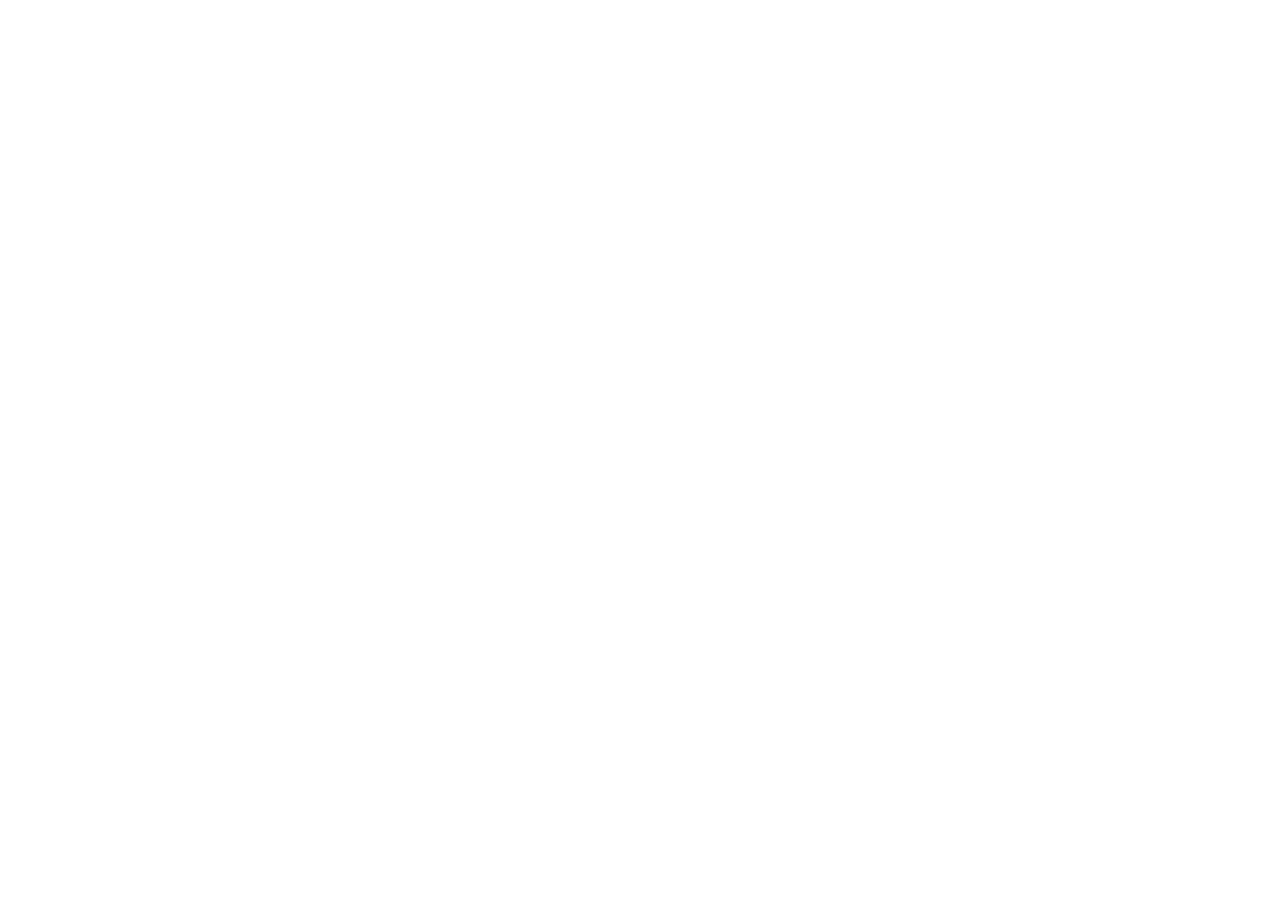
==== full-week.html @ 1cc4f473 "Add another html file" ====
<!DOCTYPE html>
<html lang="en">
  <head>
    <meta charset="UTF-8" />
    <meta http-equiv="X-UA-Compatible" content="IE=edge" />
    <meta name="viewport" content="width=device-width, initial-scale=1.0" />
    <title>My Upcoming Challenges</title>
  </head>
  <body></body>
</html>
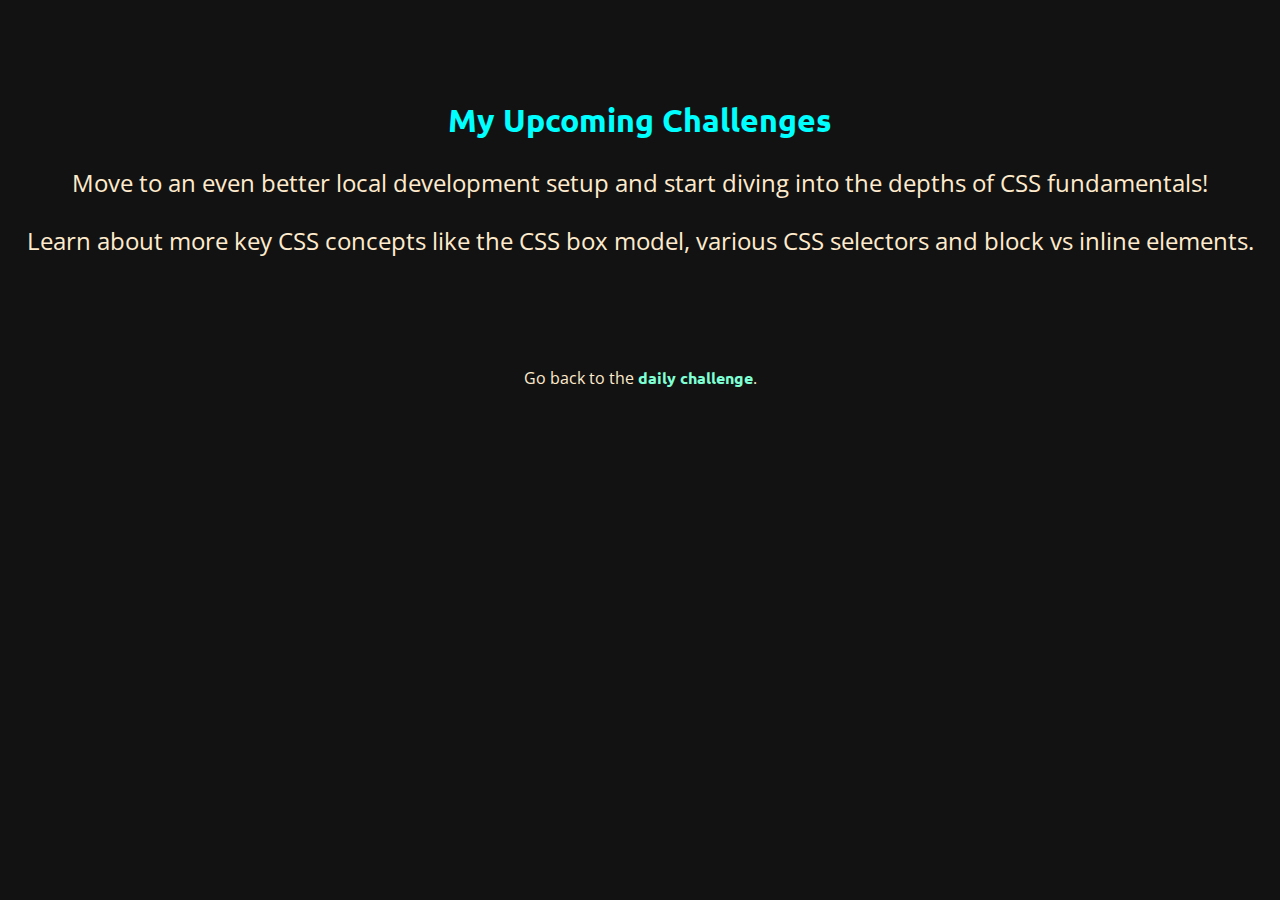
==== commit 2405b894: "Add content and styling to full-week.html" ====
--- a/full-week.html
+++ b/full-week.html
@@ -5,6 +5,24 @@
     <meta http-equiv="X-UA-Compatible" content="IE=edge" />
     <meta name="viewport" content="width=device-width, initial-scale=1.0" />
     <title>My Upcoming Challenges</title>
+    <link rel="stylesheet" href="assets/css/style.css" />
   </head>
-  <body></body>
+  <body>
+    <h1>My Upcoming Challenges</h1>
+    <p class="upcoming-challenge">
+      Move to an even better local development setup and start diving into the
+      depths of CSS fundamentals!
+    </p>
+    <p class="upcoming-challenge">
+      Learn about more key CSS concepts like the CSS box model, various CSS
+      selectors and block vs inline elements.
+    </p>
+    <br />
+    <br />
+    <br />
+    <p>
+      Go back to the
+      <a href="./index.html">daily challenge</a>.
+    </p>
+  </body>
 </html>
--- a/assets/css/style.css
+++ b/assets/css/style.css
@@ -0,0 +1,58 @@
+@import url("https://fonts.googleapis.com/css2?family=Open+Sans:wght@400;700&family=Ubuntu:wght@400;700&display=swap");
+
+* {
+  margin: 0;
+  padding: 0;
+  font-family: "Ubuntu", sans-serif;
+  background-color: rgb(19, 18, 18);
+}
+
+body {
+  /* Put up and bottom padding */
+  padding: 100px 0;
+  /* Center the texts horizontally */
+  text-align: center;
+}
+
+img {
+  width: 12%;
+  margin-bottom: 20px;
+}
+h1 {
+  color: aqua;
+}
+
+p {
+  font-family: "Open Sans", sans-serif;
+  color: blanchedalmond;
+  /* Add top and bottom margin */
+  margin: 25px 0;
+  /* End of noted code */
+}
+
+a {
+  color: aquamarine;
+  text-decoration: none;
+  font-weight: bold;
+}
+
+a:hover {
+  /*Invert the colors of anchor element when hovered*/
+  filter: invert(1);
+}
+
+#todays-challenge:hover {
+  /* Transform the element by scaling the size*/
+  transform: scale(1.1, 1.1);
+}
+
+/* Styling for full-week.html */
+.upcoming-challenge {
+  font-size: x-large;
+}
+
+.upcoming-challenge:hover {
+  /* Transform the element by scaling the size*/
+  transform: scale(1.1, 1.1);
+}
+/* End of code for full-week.html */
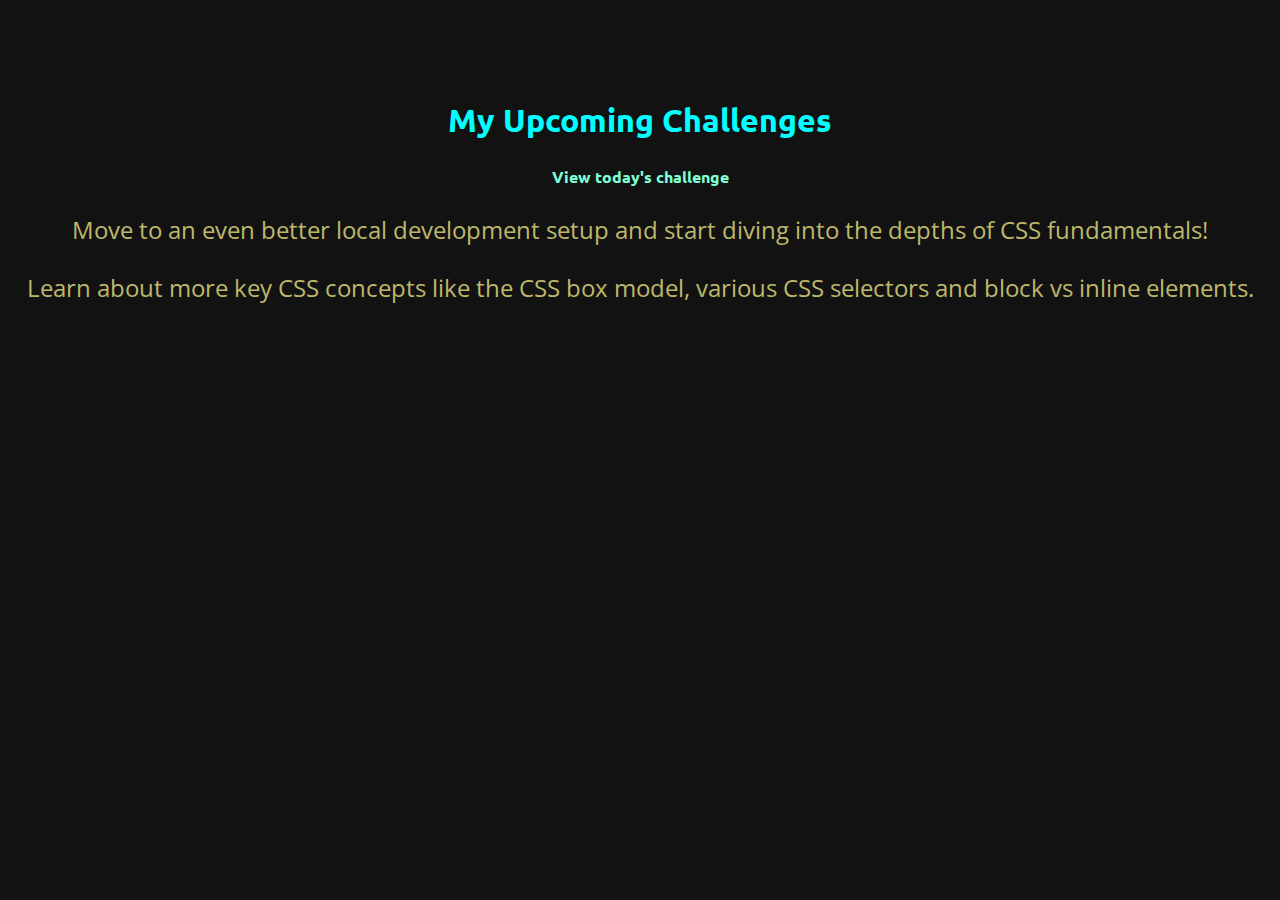
==== commit c7ce321c: "Organize css files" ====
--- a/full-week.html
+++ b/full-week.html
@@ -6,9 +6,13 @@
     <meta name="viewport" content="width=device-width, initial-scale=1.0" />
     <title>My Upcoming Challenges</title>
     <link rel="stylesheet" href="assets/css/style.css" />
+    <link rel="stylesheet" href="assets/css/full-week.css" />
   </head>
   <body>
     <h1>My Upcoming Challenges</h1>
+    <p>
+      <a href="./index.html">View today's challenge</a>
+    </p>
     <p class="upcoming-challenge">
       Move to an even better local development setup and start diving into the
       depths of CSS fundamentals!
@@ -20,9 +24,5 @@
     <br />
     <br />
     <br />
-    <p>
-      Go back to the
-      <a href="./index.html">daily challenge</a>.
-    </p>
   </body>
 </html>
--- a/assets/css/style.css
+++ b/assets/css/style.css
@@ -14,10 +14,6 @@
   text-align: center;
 }
 
-img {
-  width: 12%;
-  margin-bottom: 20px;
-}
 h1 {
   color: aqua;
 }
@@ -40,19 +36,3 @@
   /*Invert the colors of anchor element when hovered*/
   filter: invert(1);
 }
-
-#todays-challenge:hover {
-  /* Transform the element by scaling the size*/
-  transform: scale(1.1, 1.1);
-}
-
-/* Styling for full-week.html */
-.upcoming-challenge {
-  font-size: x-large;
-}
-
-.upcoming-challenge:hover {
-  /* Transform the element by scaling the size*/
-  transform: scale(1.1, 1.1);
-}
-/* End of code for full-week.html */
--- a/assets/css/full-week.css
+++ b/assets/css/full-week.css
@@ -0,0 +1,11 @@
+/* Styling for full-week.html */
+.upcoming-challenge {
+  font-size: x-large;
+  color: darkkhaki;
+}
+
+.upcoming-challenge:hover {
+  /* Transform the element by scaling the size*/
+  transform: scale(1.1, 1.1);
+}
+/* End of code for full-week.html */
